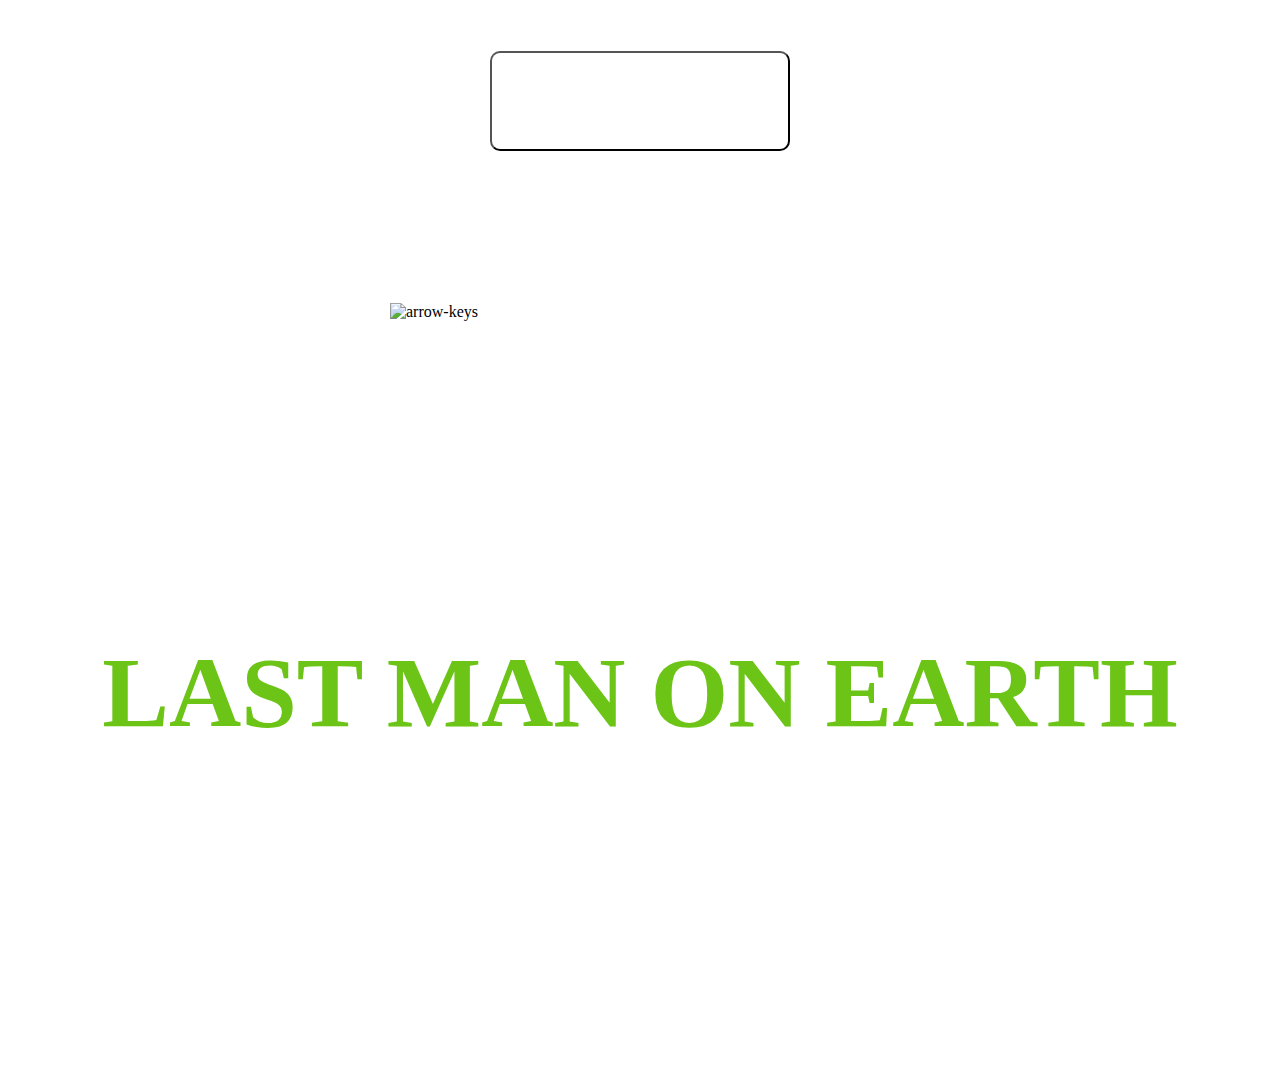
==== index.html @ 798aecbf "idk what to name it" ====
<!DOCTYPE html>
<html>

<head>
  <meta charset="utf-8" />
  <meta http-equiv="X-UA-Compatible" content="IE=edge">
  <title>Page Title</title>
  <meta name="viewport" content="width=device-width, initial-scale=1">
  <link rel="stylesheet" media="screen" href="./css/styles.css" />
</head>

<body>
  <div class="container">
    <input id="start-game-btn" type="button" onclick="window.location.href='game.html'" value="START GAME">
    <h1 class="header-how-to-play">HOW TO PLAY</h1>
    <img class="arrow-key-how-to-play" src="./Images/arrowkeys.png" alt="arrow-keys">
    <h3 class="text-how-to-play">USE THE ARROW KEYS TO HELP TIMMY NOT GET ABDUCTED!
      <br>GOOD LUCK!
    </h3>
    <h1 class="name-of-game">LAST MAN ON EARTH</h1>
  </div>
  <canvas id="home-page" width="0" height="165"></canvas>


</body>

</html>
---- css/styles.css ----
.container {
  background: url('../Images/background-image-abducting.jpg');
  background-repeat: no-repeat;
  width: auto;
  height: 100%;
  display: flex;
  background-size: cover;
  flex-direction: column;
  justify-content: center;
  align-items: center;
}

#start-game-btn {
  background: url('../Images/button-picture.jpg');
  height: 100px;
  width: 300px;
  border-radius: 10px;
  color: white;
  font-size: 29px;
  font-family: hans serif;
}

.header-how-to-play {
  color: white;
  font-size: 45px;
  font-family: hans serif;
  text-align: center;
  margin-bottom: 50px;
  margin-top: 50px;
}

.how-to-play {
  display: flex;
  flex-direction: column;
}

.name-of-game {
  color: #6cc417;
  font-size: 100px;
  padding-top: 40px;
  padding-bottom: 100px;
}

.arrow-key-how-to-play {
  width: 500px;
}

.text-how-to-play {
  font-size: 50px;
  color: white;
  text-align: center;
}

html,
body {
  width: 100%;
  height: 100%;
  margin: 0px;
  padding: 0px;
  overflow-x: hidden;
}
h1 {
  margin: 0;
  padding: 0;
}
canvas {
  margin: 0 auto;
}
canvas#canvas {
  display: block;
  position: relative;
  z-index: 1;
}
.canvas-container {
  /* background-color: yellow; */
  position: relative;
  width: 1280px;
  margin: 0 auto;
}

.wrapper {
  background-color: purple;
}

.game-title h1 {
  color: greenyellow;
  text-align: center;
  font-size: 40px;
}

.score {
  color: greenyellow;
  text-align: center;
}

#canvas-cow {
  position: absolute;
  z-index: 11;
  left: 0px;
  top: 0px;
}

#canvas-ufo {
  position: absolute;
  z-index: 12;
  left: 0px;
  top: 0px;
}

footer p {
  color: red;
}

.footer-container {
  text-align: center;
  border-bottom: solid 1px #000;
}
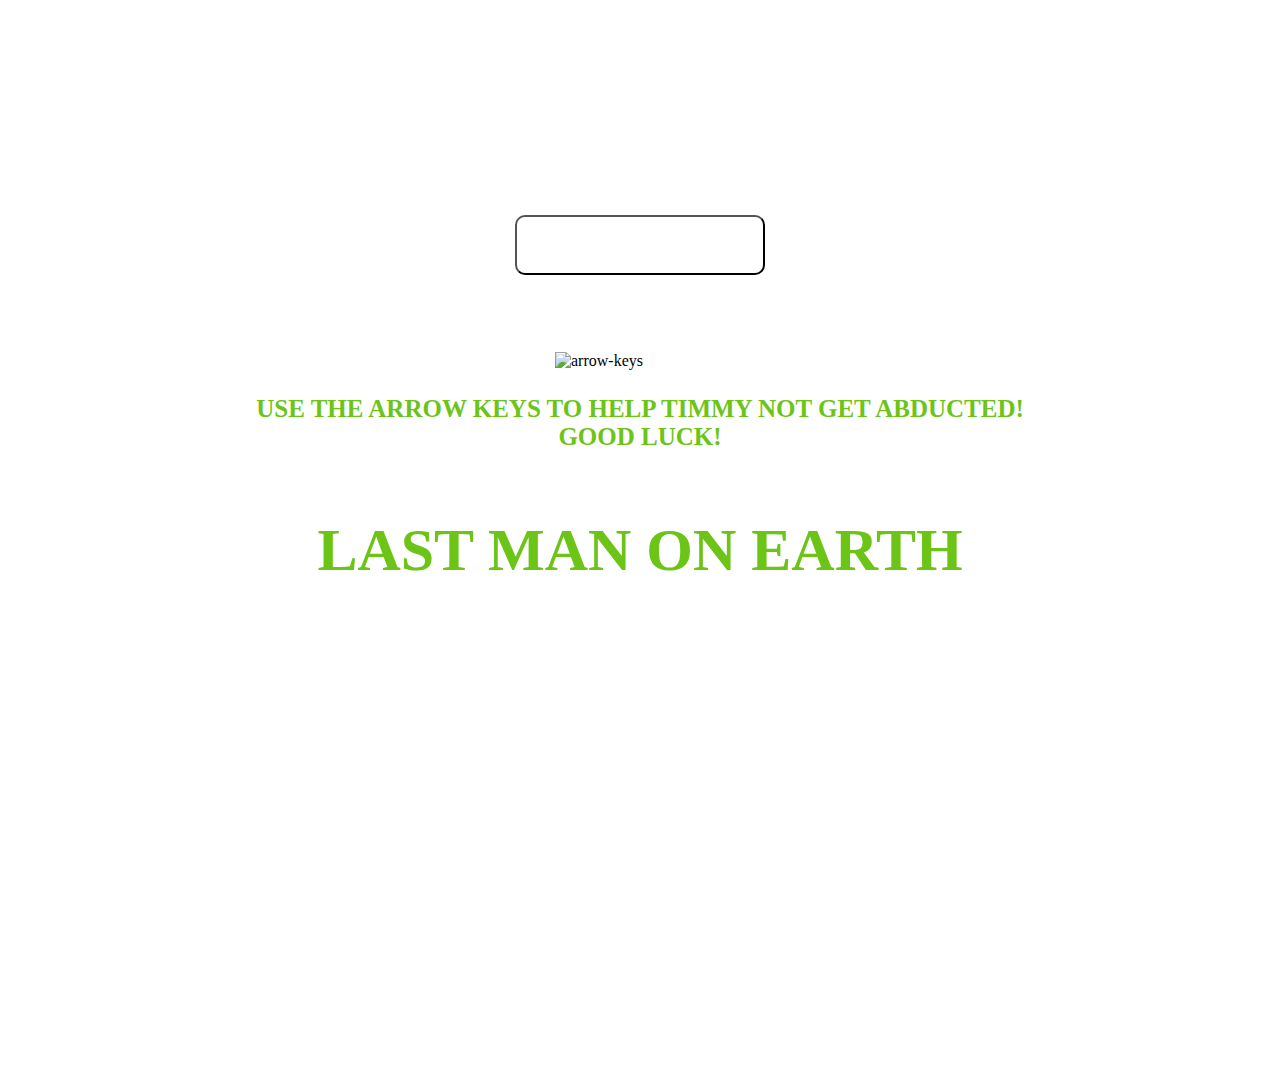
==== commit bacee4ac: "made homepage better" ====
--- a/index.html
+++ b/index.html
@@ -4,7 +4,7 @@
 <head>
   <meta charset="utf-8" />
   <meta http-equiv="X-UA-Compatible" content="IE=edge">
-  <title>Page Title</title>
+  <title>Last Man On Earth</title>
   <meta name="viewport" content="width=device-width, initial-scale=1">
   <link rel="stylesheet" media="screen" href="./css/styles.css" />
 </head>
--- a/css/styles.css
+++ b/css/styles.css
@@ -11,9 +11,9 @@
 }
 
 #start-game-btn {
-  background: url('../Images/button-picture.jpg');
-  height: 100px;
-  width: 300px;
+  background: url(../Images/button-picture.jpg);
+  height: 60px;
+  width: 250px;
   border-radius: 10px;
   color: white;
   font-size: 29px;
@@ -22,11 +22,10 @@
 
 .header-how-to-play {
   color: white;
-  font-size: 45px;
+  font-size: 40px;
   font-family: hans serif;
   text-align: center;
-  margin-bottom: 50px;
-  margin-top: 50px;
+  padding-top: 20px;
 }
 
 .how-to-play {
@@ -36,18 +35,19 @@
 
 .name-of-game {
   color: #6cc417;
-  font-size: 100px;
+  font-size: 60px;
   padding-top: 40px;
   padding-bottom: 100px;
 }
 
 .arrow-key-how-to-play {
-  width: 500px;
+  width: 170px;
+  padding-top: 10px;
 }
 
 .text-how-to-play {
-  font-size: 50px;
-  color: white;
+  font-size: 25px;
+  color: #6cc417;
   text-align: center;
 }
 
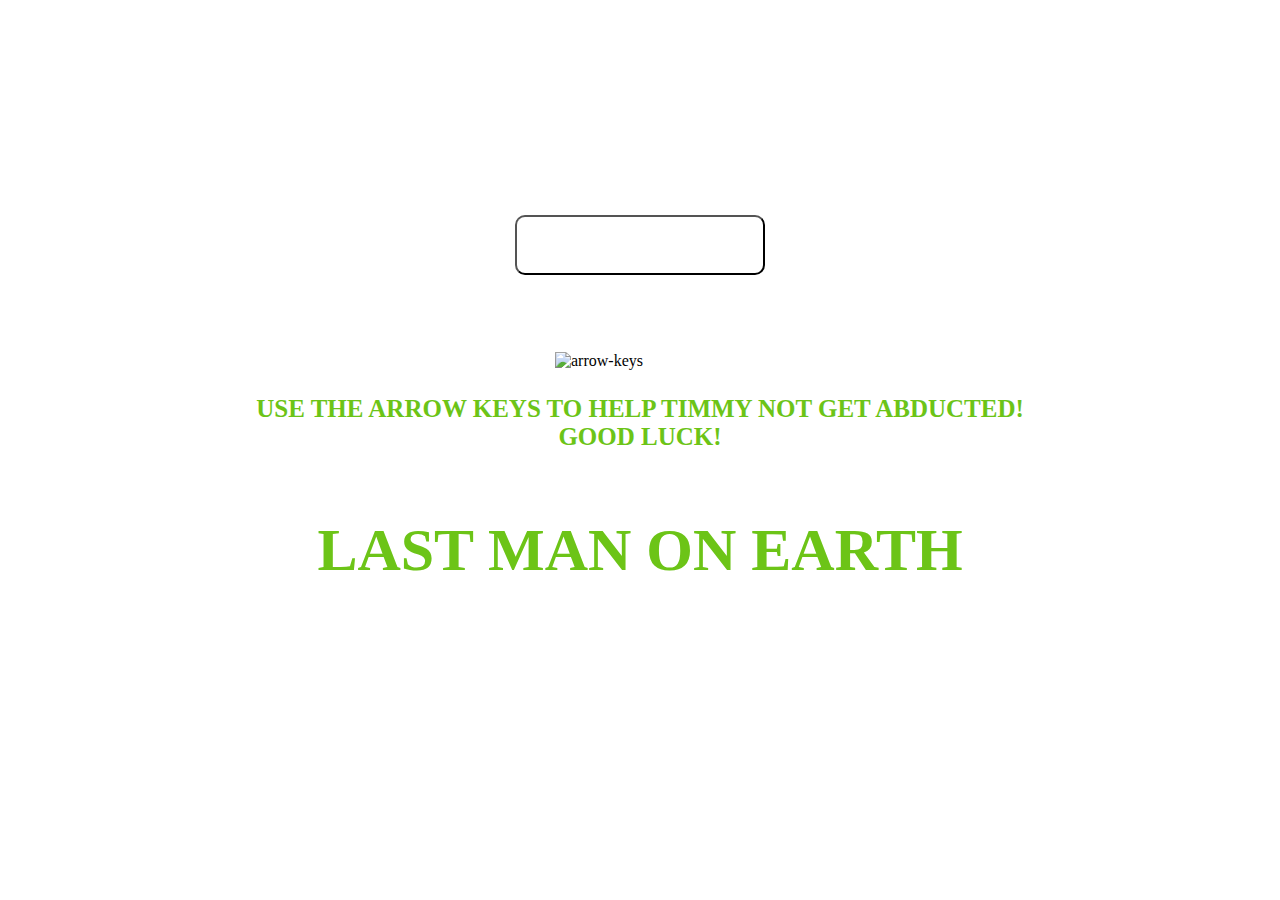
==== commit 0673d0f5: "removed excessive black space" ====
--- a/index.html
+++ b/index.html
@@ -1,27 +1,31 @@
 <!DOCTYPE html>
 <html>
+  <head>
+    <meta charset="utf-8" />
+    <meta http-equiv="X-UA-Compatible" content="IE=edge" />
+    <title>Last Man On Earth</title>
+    <meta name="viewport" content="width=device-width, initial-scale=1" />
+    <link rel="stylesheet" media="screen" href="./css/styles.css" />
+  </head>
 
-<head>
-  <meta charset="utf-8" />
-  <meta http-equiv="X-UA-Compatible" content="IE=edge">
-  <title>Last Man On Earth</title>
-  <meta name="viewport" content="width=device-width, initial-scale=1">
-  <link rel="stylesheet" media="screen" href="./css/styles.css" />
-</head>
-
-<body>
-  <div class="container">
-    <input id="start-game-btn" type="button" onclick="window.location.href='game.html'" value="START GAME">
-    <h1 class="header-how-to-play">HOW TO PLAY</h1>
-    <img class="arrow-key-how-to-play" src="./Images/arrowkeys.png" alt="arrow-keys">
-    <h3 class="text-how-to-play">USE THE ARROW KEYS TO HELP TIMMY NOT GET ABDUCTED!
-      <br>GOOD LUCK!
-    </h3>
-    <h1 class="name-of-game">LAST MAN ON EARTH</h1>
-  </div>
-  <canvas id="home-page" width="0" height="165"></canvas>
-
-
-</body>
-
-</html>+  <body>
+    <div class="container">
+      <input
+        id="start-game-btn"
+        type="button"
+        onclick="window.location.href='game.html'"
+        value="START GAME"
+      />
+      <h1 class="header-how-to-play">HOW TO PLAY</h1>
+      <img
+        class="arrow-key-how-to-play"
+        src="./Images/arrowkeys.png"
+        alt="arrow-keys"
+      />
+      <h3 class="text-how-to-play">
+        USE THE ARROW KEYS TO HELP TIMMY NOT GET ABDUCTED! <br />GOOD LUCK!
+      </h3>
+      <h1 class="name-of-game">LAST MAN ON EARTH</h1>
+    </div>
+  </body>
+</html>
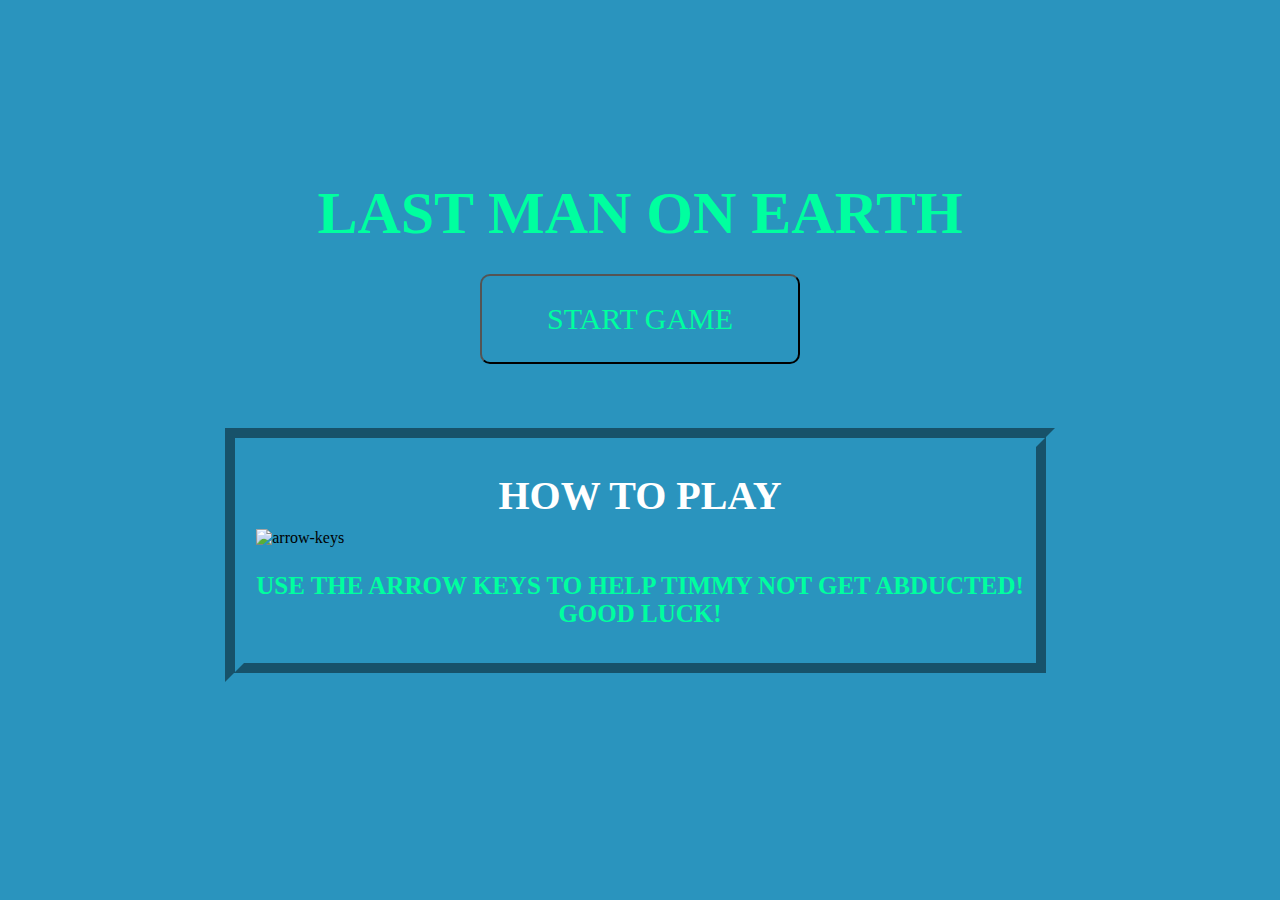
==== commit 597ecbb4: "ITS GOOD" ====
--- a/index.html
+++ b/index.html
@@ -10,22 +10,24 @@
 
   <body>
     <div class="container">
+      <h1 class="name-of-game">LAST MAN ON EARTH</h1>
       <input
         id="start-game-btn"
         type="button"
         onclick="window.location.href='game.html'"
         value="START GAME"
       />
-      <h1 class="header-how-to-play">HOW TO PLAY</h1>
-      <img
-        class="arrow-key-how-to-play"
-        src="./Images/arrowkeys.png"
-        alt="arrow-keys"
-      />
-      <h3 class="text-how-to-play">
-        USE THE ARROW KEYS TO HELP TIMMY NOT GET ABDUCTED! <br />GOOD LUCK!
-      </h3>
-      <h1 class="name-of-game">LAST MAN ON EARTH</h1>
+      <fieldset>
+        <h1 class="header-how-to-play">HOW TO PLAY</h1>
+        <img
+          class="arrow-key-how-to-play"
+          src="./Images/arrowkeys.png"
+          alt="arrow-keys"
+        />
+        <h3 class="text-how-to-play">
+          USE THE ARROW KEYS TO HELP TIMMY NOT GET ABDUCTED! <br />GOOD LUCK!
+        </h3>
+      </fieldset>
     </div>
   </body>
 </html>
--- a/css/styles.css
+++ b/css/styles.css
@@ -1,5 +1,5 @@
 .container {
-  background: url('../Images/background-image-abducting.jpg');
+  background: #2a94be;
   background-repeat: no-repeat;
   width: auto;
   height: 100%;
@@ -12,12 +12,12 @@
 
 #start-game-btn {
   background: url(../Images/button-picture.jpg);
-  height: 60px;
-  width: 250px;
+  height: 10vh;
+  width: 25vw;
   border-radius: 10px;
-  color: white;
-  font-size: 29px;
-  font-family: hans serif;
+  color: #00ff9f;
+  font-size: 30px;
+  font-family: Comic Sans MS;
 }
 
 .header-how-to-play {
@@ -34,10 +34,9 @@
 }
 
 .name-of-game {
-  color: #6cc417;
+  color: #00ff9f;
   font-size: 60px;
-  padding-top: 40px;
-  padding-bottom: 100px;
+  margin: 2%;
 }
 
 .arrow-key-how-to-play {
@@ -47,7 +46,7 @@
 
 .text-how-to-play {
   font-size: 25px;
-  color: #6cc417;
+  color: #00ff9f;
   text-align: center;
 }
 
@@ -58,6 +57,10 @@
   margin: 0px;
   padding: 0px;
   overflow-x: hidden;
+}
+
+body {
+  background: black;
 }
 h1 {
   margin: 0;
@@ -79,17 +82,21 @@
 }
 
 .wrapper {
-  background-color: purple;
+  background-color: black;
 }
 
 .game-title h1 {
-  color: greenyellow;
+  color: #00ff9f;
   text-align: center;
   font-size: 40px;
 }
 
+.game-title {
+  padding-top: 25px;
+}
+
 .score {
-  color: greenyellow;
+  color: #00ff9f;
   text-align: center;
 }
 
@@ -115,3 +122,10 @@
   text-align: center;
   border-bottom: solid 1px #000;
 }
+
+fieldset {
+  margin: 5%;
+  color: #000;
+  border-width: 0.2in;
+  border-color: #2a94be;
+}
